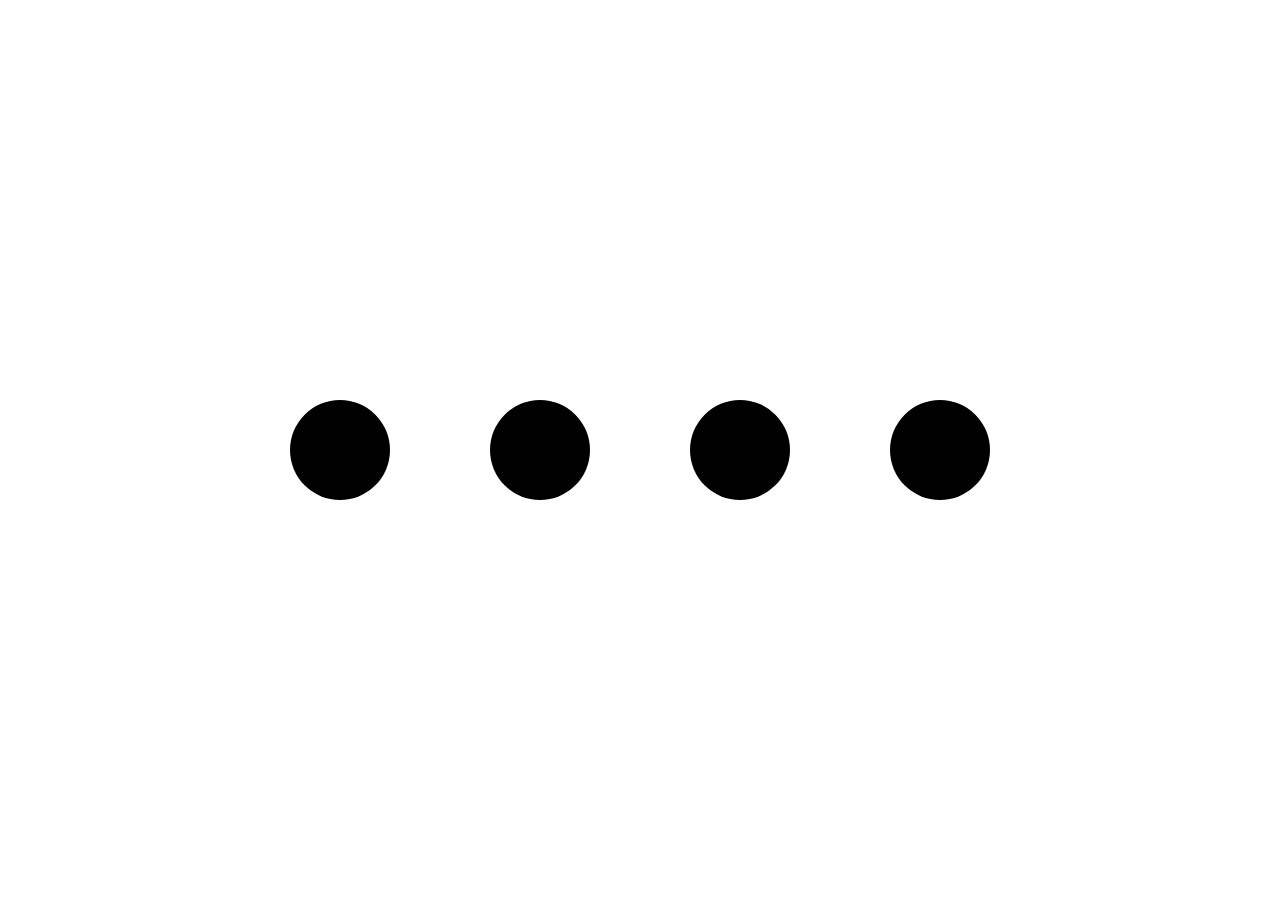
==== 2/index.html @ 2516282c "Creating 1 task" ====
<!DOCTYPE html> 
<html lang="ru">
<head>
    <meta charset="UTF-8">
    <meta name="viewport" content="width=device-width, initial-scale=1.0">
    <link rel="stylesheet" href="styles/index.css">
    <title>Document</title>
</head>
<body>
    <div class="container">
        <div class="circle first"></div>
        <div class="circle second"></div>
        <div class="circle third"></div>
        <div class="circle fourth"></div>
    </div>
</body>
</html>
---- 2/styles/index.css ----
*{
    margin: 0;
    padding: 0;
}

.container{
    display: flex;
    flex-direction: row;
    justify-content: center;
    align-items: center;
    height: 100vh;
    width: 100vw;
}

.circle{
    border-radius: 50%;
    height: 100px;
    width: 100px;
    background-color: black;
    margin: 0 50px;
}

.first{
    animation-name: first;
    animation-duration: 1s;
}

.second{
    animation-name: second;
    animation-duration: 2s;
}

.third{
    animation-name: third;
    animation-duration: 3s;
}

.fourth{
    animation-name: fourth;
    animation-duration: 4s;
}

@keyframes first{
    100%{transform: scale(1.5);background-color: red;}
}


@keyframes second{
    100%{transform: scale(1.5);background-color: orange;}
}


@keyframes third{
    100%{transform: scale(1.5);background-color: yellow;}
}

@keyframes fourth {
    100%{transform: scale(1.5); background-color: green;}
    
}
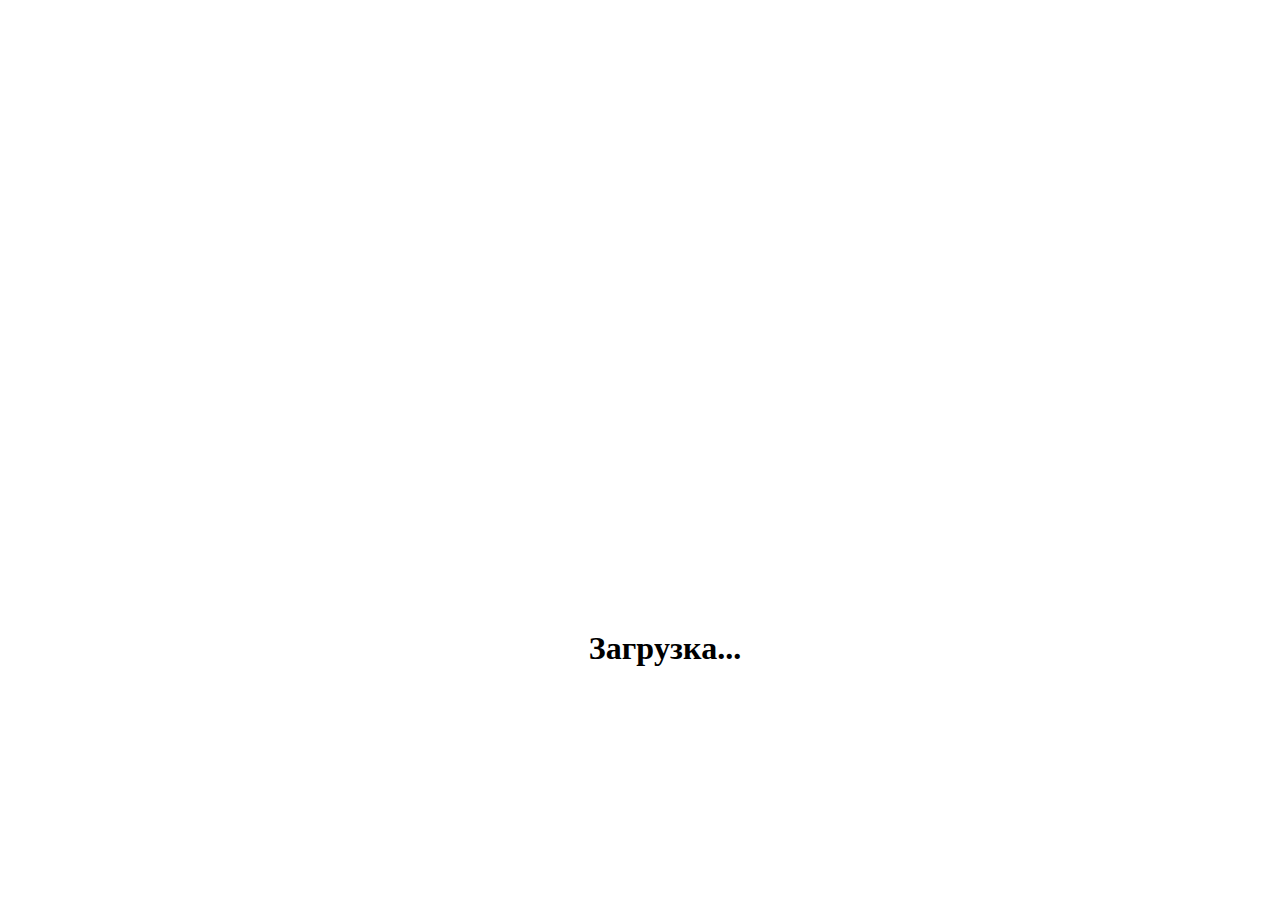
==== commit b176f4c8: "Creating 2 task" ====
--- a/2/index.html
+++ b/2/index.html
@@ -4,14 +4,20 @@
     <meta charset="UTF-8">
     <meta name="viewport" content="width=device-width, initial-scale=1.0">
     <link rel="stylesheet" href="styles/index.css">
-    <title>Document</title>
+    <title>Загрузочный экран</title>
 </head>
 <body>
     <div class="container">
-        <div class="circle first"></div>
-        <div class="circle second"></div>
-        <div class="circle third"></div>
-        <div class="circle fourth"></div>
+        <div class="boy"></div>
     </div>
+    <h1><p class="letter-1">З</p>
+        <p class="letter-2">а</p>
+        <p class="letter-3">г</p>
+        <p class="letter-4">р</p>
+        <p class="letter-5">у</p>
+        <p class="letter-6">з</p>
+        <p class="letter-7">к</p>
+        <p class="letter-8">а</p>
+        ...</h1>
 </body>
 </html>--- a/2/styles/index.css
+++ b/2/styles/index.css
@@ -6,55 +6,122 @@
 .container{
     display: flex;
     flex-direction: row;
-    justify-content: center;
     align-items: center;
     height: 100vh;
     width: 100vw;
+    position: absolute;
 }
 
-.circle{
-    border-radius: 50%;
-    height: 100px;
-    width: 100px;
-    background-color: black;
-    margin: 0 50px;
+.boy{
+    height: 200px;
+    width: 150px;
+    animation-name: boy;
+    animation-duration: 2s;
+    margin-left: 10%;
+    animation-iteration-count: infinite;
 }
 
-.first{
-    animation-name: first;
-    animation-duration: 1s;
+h1{
+    position: absolute;
+    top:70%;
+    left: 46%;
+    display: flex;
+    flex-direction: row;
 }
 
-.second{
-    animation-name: second;
+.letter-1{
+    animation-name: letter-1;
     animation-duration: 2s;
-}
-
-.third{
-    animation-name: third;
-    animation-duration: 3s;
-}
-
-.fourth{
-    animation-name: fourth;
-    animation-duration: 4s;
-}
-
-@keyframes first{
-    100%{transform: scale(1.5);background-color: red;}
+    animation-iteration-count: infinite;
 }
 
 
-@keyframes second{
-    100%{transform: scale(1.5);background-color: orange;}
+.letter-2{
+    animation-name: letter-2;
+    animation-duration: 2s;
+    animation-iteration-count: infinite;
 }
 
 
-@keyframes third{
-    100%{transform: scale(1.5);background-color: yellow;}
+.letter-3{
+    animation-name: letter-3;
+    animation-duration: 2s;
+    animation-iteration-count: infinite;
 }
 
-@keyframes fourth {
-    100%{transform: scale(1.5); background-color: green;}
-    
+
+.letter-4{
+    animation-name: letter-4;
+    animation-duration: 2s;
+    animation-iteration-count: infinite;
+}
+
+.letter-5{
+    animation-name: letter-5;
+    animation-duration: 2s;
+    animation-iteration-count: infinite;
+}
+
+
+.letter-6{
+    animation-name: letter-6;
+    animation-duration: 2s;
+    animation-iteration-count: infinite;
+}
+
+
+.letter-7{
+    animation-name: letter-7;
+    animation-duration: 2s;
+    animation-iteration-count: infinite;
+}
+
+
+.letter-8{
+    animation-name: letter-8;
+    animation-duration: 2s;
+    animation-iteration-count: infinite;
+}
+
+@keyframes boy {
+    0% {background-image: url("../images/boy-1.png"); margin-left: 10%;}
+    15%{background-image: url("../images/boy-2.png"); margin-left: 20%;}
+    30%{background-image: url("../images/boy-3.png"); margin-left: 30%;}
+    45%{background-image: url("../images/boy-4.png"); margin-left: 40%;}
+    60%{background-image: url("../images/boy-5.png"); margin-left: 50%;}
+    75%{background-image: url("../images/boy-6.png"); margin-left: 60%;}
+    90%{background-image: url("../images/boy-7.png"); margin-left: 70%;}
+    100%{background-image: url("../images/boy-8.png"); margin-left: 80%;}
+}
+
+@keyframes letter-1 {
+    0%{font-size: 300%;}
+}
+
+@keyframes letter-2 {
+    12%{font-size: 300%;}
+}
+
+@keyframes letter-3 {
+    25%{font-size: 300%;}
+}
+
+@keyframes letter-4 {
+    37%{font-size: 300%;}
+}
+
+@keyframes letter-5 {
+    50%{font-size: 300%;}
+}
+
+@keyframes letter-6 {
+    62%{font-size: 300%;}
+}
+
+@keyframes letter-7 {
+    75%{font-size: 300%;}
+}
+
+@keyframes letter-8 {
+    87%{font-size: 300%;}
 }